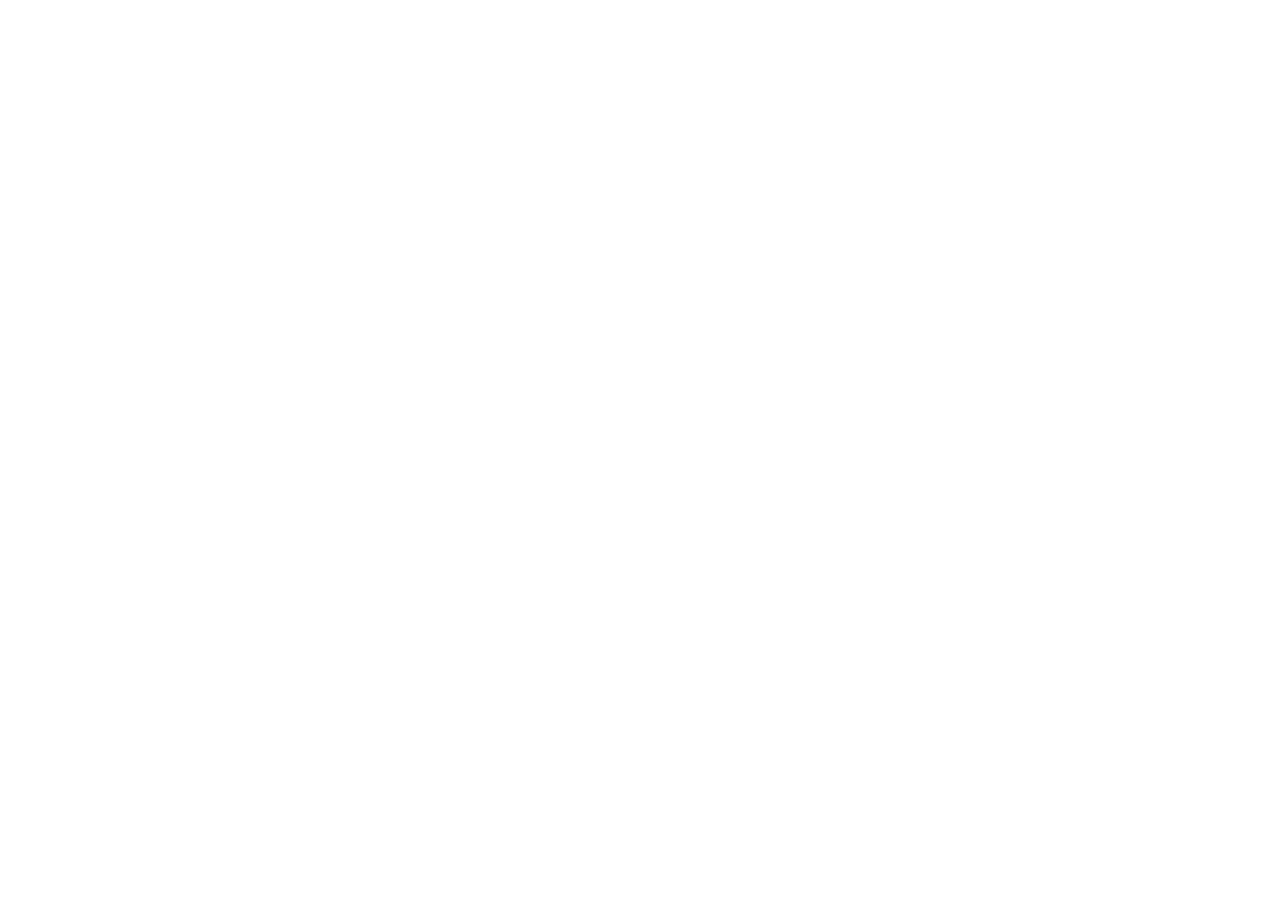
==== hw#3/index.html @ 00846d71 "render realisation" ====
<!DOCTYPE html>
<html lang="en">
<head>
    <meta charset="UTF-8">
    <meta name="viewport" content="width=device-width, initial-scale=1.0">
    <title>hw#3</title>
    <script type="module" src="index.js" defer></script>
    <link rel="stylesheet" href="style.css">
    <script src="https://kit.fontawesome.com/e46d6240c1.js" crossorigin="anonymous"></script>
</head>
<body>
    <div class="photo-container">
        
    </div>
</body>
</html>
---- hw#3/style.css ----
* {
    margin: 0;
    padding: 0;
    box-sizing: border-box;
    font-family: sans-serif;
}

.photo-container {
    position: absolute;
    top: 50%;
    left: 50%;
    transform: translate(-50%, -50%);
}

.photo {
    padding: 20px;
    max-width: 600px;
    max-height: 100vh;
    box-shadow: 0px 0px 5px rgba(0, 0, 0, 0.3);
    border-radius: 3%;
}

.photo img {
    display: block;
    width: 100%;
    max-height: 100%;
    border-radius: 3%;
}
.like-container{
    display: flex;
    justify-content: space-between;
}
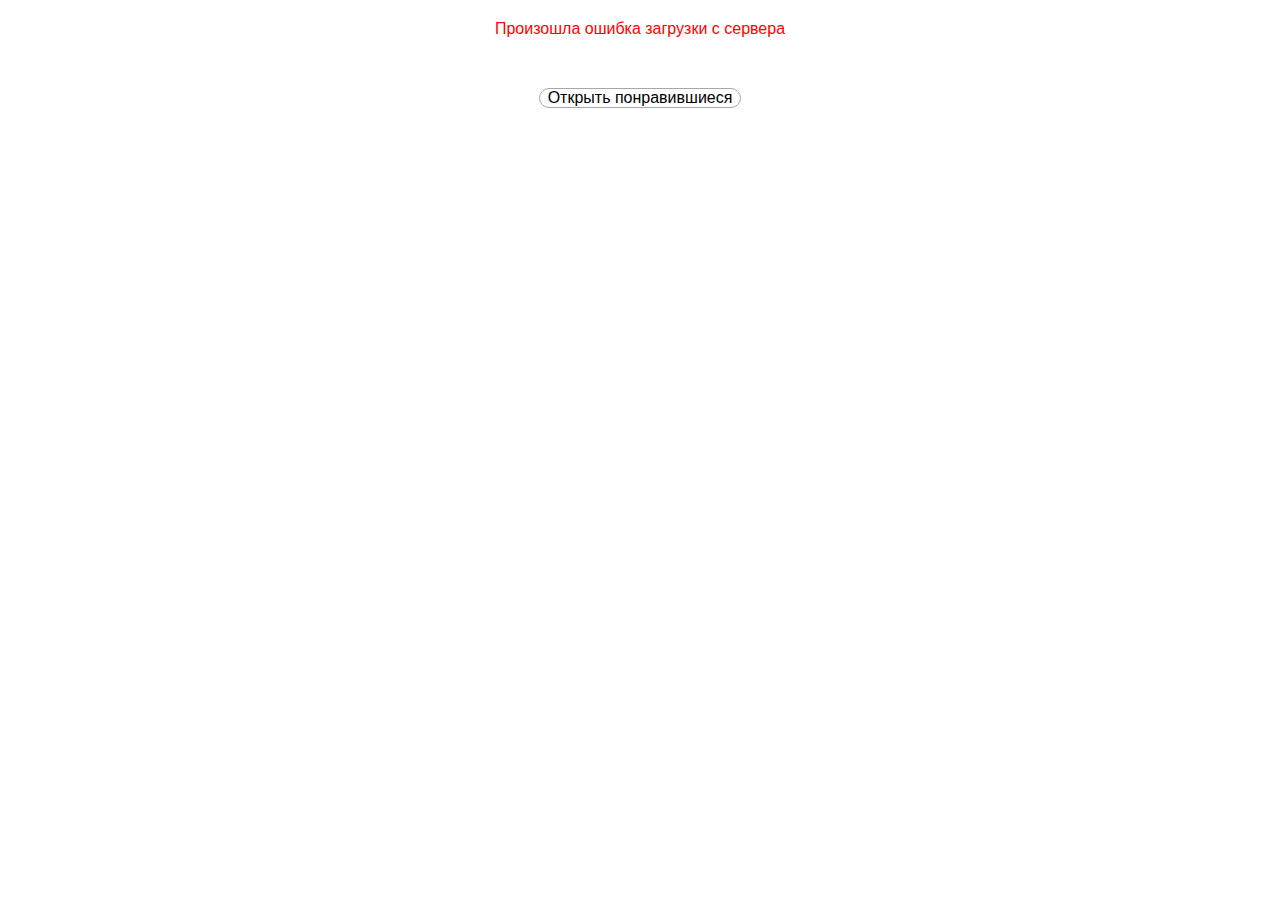
==== commit 0689b640: "hw#3 added" ====
--- a/hw#3/index.html
+++ b/hw#3/index.html
@@ -1,16 +1,21 @@
 <!DOCTYPE html>
 <html lang="en">
+
 <head>
     <meta charset="UTF-8">
     <meta name="viewport" content="width=device-width, initial-scale=1.0">
     <title>hw#3</title>
     <script type="module" src="index.js" defer></script>
     <link rel="stylesheet" href="style.css">
-    <script src="https://kit.fontawesome.com/e46d6240c1.js" crossorigin="anonymous"></script>
 </head>
+
 <body>
     <div class="photo-container">
-        
     </div>
+    <div class="btn-liked">
+        <a href="#">Открыть понравившиеся</a>
+    </div>
+
 </body>
+
 </html>--- a/hw#3/style.css
+++ b/hw#3/style.css
@@ -5,17 +5,44 @@
     font-family: sans-serif;
 }
 
+a {
+    text-decoration: none;
+    color: #000;
+    cursor: pointer;
+    padding: 0 8px 0 8px;
+    border: 1px solid #a7a7a7;
+    border-radius: 20px;
+}
+
+a:hover {
+    background-color: #a7a7a7;
+    color: #fff;
+    transition: all .3s;
+}
+
+.active {
+    background-color: #a7a7a7;
+    color: #fff;
+    box-shadow: 0px 0px 5px rgba(0, 0, 0, 0.3);
+}
+
 .photo-container {
-    position: absolute;
-    top: 50%;
-    left: 50%;
-    transform: translate(-50%, -50%);
+    display: flex;
+    justify-content: center;
+    margin-top: 20px;
+    flex-wrap: wrap;
+    margin-bottom: 50px;
+    gap: 10px
+    ;
 }
 
 .photo {
+    display: flex;
+    flex-direction: column;
+    gap: 5px;
+    max-height: 70vh;
     padding: 20px;
-    max-width: 600px;
-    max-height: 100vh;
+    max-width: 400px;
     box-shadow: 0px 0px 5px rgba(0, 0, 0, 0.3);
     border-radius: 3%;
 }
@@ -23,10 +50,26 @@
 .photo img {
     display: block;
     width: 100%;
-    max-height: 100%;
+    height: 70%;
+    object-fit: cover;
     border-radius: 3%;
 }
-.like-container{
+
+.photo__like-container {
     display: flex;
     justify-content: space-between;
+}
+
+button {
+    padding: 0 5px 0 5px;
+}
+
+.btn-liked {
+    display: flex;
+    justify-content: center;
+    margin-bottom: 20px;
+}
+
+.error{
+    color: red;
 }